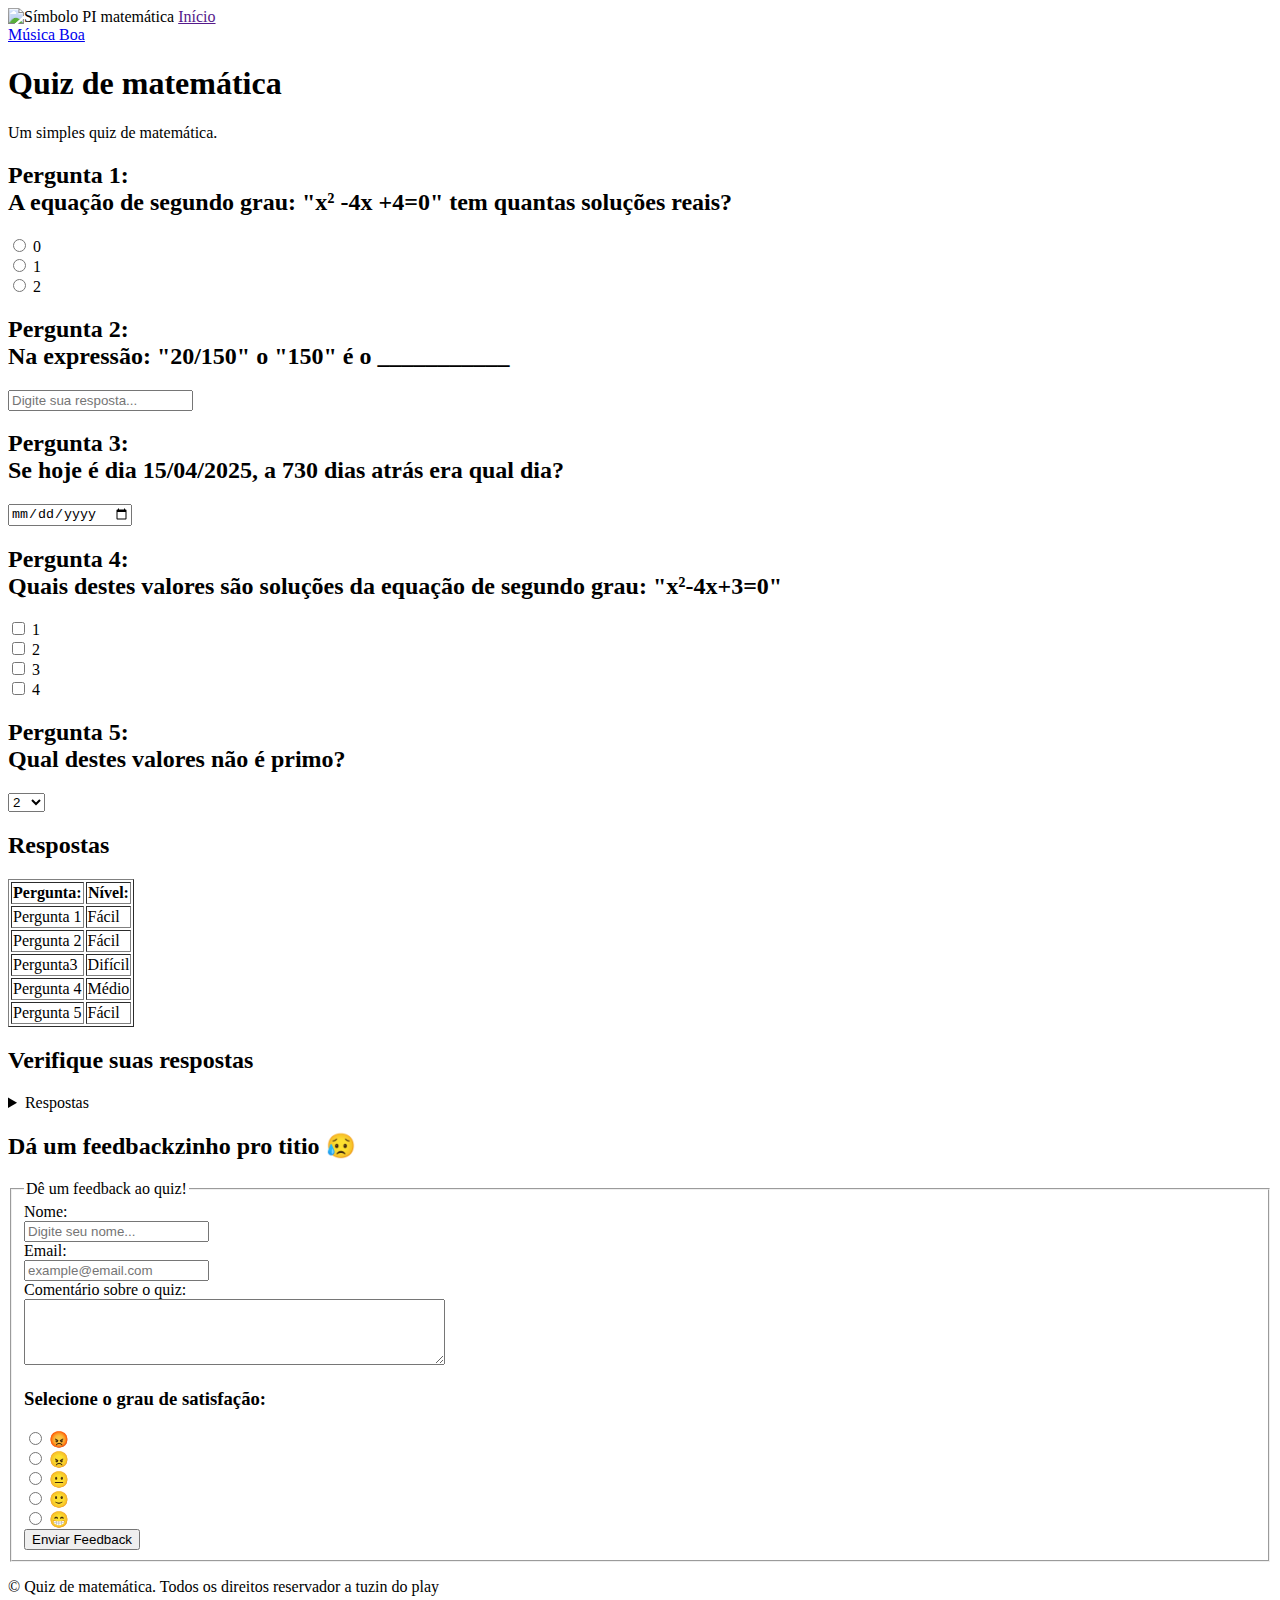
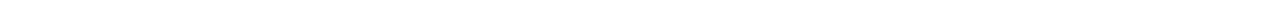
==== WEB/Quiz/index.html @ 8891570b "Create index.html" ====
<!DOCTYPE html>
<html lang="pt-br">
  <head>
    <meta charset="UTF-8" />
    <meta name="viewport" content="width=device-width, initial-scale=1.0" />
    <link rel="stylesheet" href="style.css" />
    <title>Quiz matemática</title>
  </head>
  <body>
    <!--Cabeçalho-->
    <header>
        <!--Imagem Inicial-->
      <div class="inicio">
        <img src="pi.png" alt="Símbolo PI matemática" />
        <a href="">Início</a>
      </div>
      <!--Links-->
      <div class="links">
        <a
          target="_blank"
          href="https://youtu.be/YhGBnUmP25Q?si=qNQAc3_3JI3WNb4D"
          >Música Boa</a
        >
      </div>
    </header>

    <main>
      <!--Introdução-->
      <section class="introducao">
        <h1>Quiz de matemática</h1>
        <p>Um simples quiz de matemática.</p>
      </section>
      <!--Pergunta 1:-->
      <section class="pergunta1">
        <h2>
          Pergunta 1: <br />
          A equação de segundo grau: "x² -4x +4=0" tem quantas soluções reais?
        </h2>
        <form>
          <input type="radio" value="0" id="p1a" name="pergunta1" />
          <label for="p1a">0</label><br />
          <input type="radio" value="1" id="p1b" name="pergunta1" />
          <label for="p1b">1</label><br />
          <input type="radio" value="2" id="p1c" name="pergunta1" />
          <label for="p1c">2</label><br />
        </form>
      </section>
      <!--Pergunta 2:-->
      <section class="pergunta2">
        <h2>
          Pergunta 2: <br />
          Na expressão: "20/150" o "150" é o ___________
        </h2>
        <form>
          <input
            placeholder="Digite sua resposta..."
            type="text"
            id="2"
            name="pergunta2"
          />
        </form>
      </section>
      <!--Pergunta 3:-->
      <section class="pergunta3">
        <h2>
          Pergunta 3:<br />
          Se hoje é dia 15/04/2025, a 730 dias atrás era qual dia?
        </h2>
        <!-- reposta = 16/04/2023-->
        <form>
          <input type="date" name="pergunta3" id="p3" />
        </form>
      </section>
      <!--Pergunta4 :-->
      <section class="pergunta4">
        <h2>
          Pergunta 4:<br />Quais destes valores são soluções da equação de
          segundo grau: "x²-4x+3=0"
        </h2>
        <form action="">
          <input type="checkbox" id="p4a" name="pergunta4" value="1" />
          <label for="p4a">1</label> <br />
          <input type="checkbox" id="p4b" name="pergunta4" value="2" />
          <label for="p4b">2</label> <br />
          <input type="checkbox" id="p4c" name="pergunta4" value="3" />
          <label for="p4c">3</label> <br />
          <input type="checkbox" id="p4d" name="pergunta4" value="4" />
          <label for="p4d">4</label> <br />
        </form>
      </section>
      <!--Pergunta5:-->
      <section class="pergunta5">
        <h2>
          Pergunta 5: <br />
          Qual destes valores não é primo?
        </h2>
        <form>
          <select name="pergunta5" id="p5">
            <option value="2">2</option>
            <option value="3">3</option>
            <option value="5">5</option>
            <option value="7">7</option>
            <option value="9">9</option>
            <option value="11">11</option>
            <option value="13">13</option>
          </select>
        </form>
      </section>
      <!--Tabela de pontuação-->
      <section class="niveisRespostas">
        <h2>Respostas</h2>

        <table border="1">
          <thead>
            <tr>
              <th>Pergunta:</th>
              <th>Nível:</th>
            </tr>
          </thead>
          <tbody>
            <tr>
              <td>Pergunta 1</td>
              <td>Fácil</td>
            </tr>
            <tr>
              <td>Pergunta 2</td>
              <td>Fácil</td>
            </tr>
            <tr>
              <td>Pergunta3</td>
              <td>Difícil</td>
            </tr>
            <tr>
              <td>Pergunta 4</td>
              <td>Médio</td>
            </tr>
            <tr>
              <td>Pergunta 5</td>
              <td>Fácil</td>
            </tr>
          </tbody>
        </table>
      </section>
    
    <!--Lista de respostas-->
    <section class="respostas">
        <h2>Verifique suas respostas</h2>
        <details>
            <summary>Respostas</summary>
            <ol>
                <li>1</li>
                <li>Denominador</li>
                <li>16/04/2023</li>
                <li>1 e 3</li>
                <li>9</li>
            </ol>
        </details>
    </section>
    <!--Formulátio de FeedBack-->
    <section class="feedback">
        <h2>Dá um feedbackzinho pro titio 😥</h2>
        <form>
            <fieldset>
                <legend>Dê um feedback ao quiz!</legend>
            <label for="username">Nome:</label> <br>
            <input placeholder="Digite seu nome..." type="text" id="username" name="username"> 
            <br>
            <label for="email">Email:</label> <br>
            <input placeholder="example@email.com" type="email" id="email" name="email">
            <br>
            <label for="comentary">Comentário sobre o quiz:</label> <br>
            <textarea name="comentary" id="comentary" rows="4" cols="50"></textarea>
            <br>
            <h3>Selecione o grau de satisfação:</h3>
            <input type="radio" value="0" id="feedback0" name="feedback">
            <label for="feedback0">😡</label> <br>
            <input type="radio" value="1" id="feedback1" name="feedback">
            <label for="feedback1">😠</label> <br>
            <input type="radio" value="2" id="feedback2" name="feedback">
            <label for="feedback2">😐</label> <br>
            <input type="radio" value="3" id="feedback3" name="feedback">
            <label for="feedback3">🙂</label> <br>
            <input type="radio" value="4" id="feedback4" name="feedback">
            <label for="feedback4">😁</label>
            <br>
            <button onclick="alert('FEEDBACK ENVIADO')">Enviar Feedback</button>
            </fieldset>
        </form>

    </section>

    </main>
    
    <footer>
        <p>© Quiz de matemática. Todos os direitos reservador a tuzin do play</p>

    </footer>
  </body>
</html>
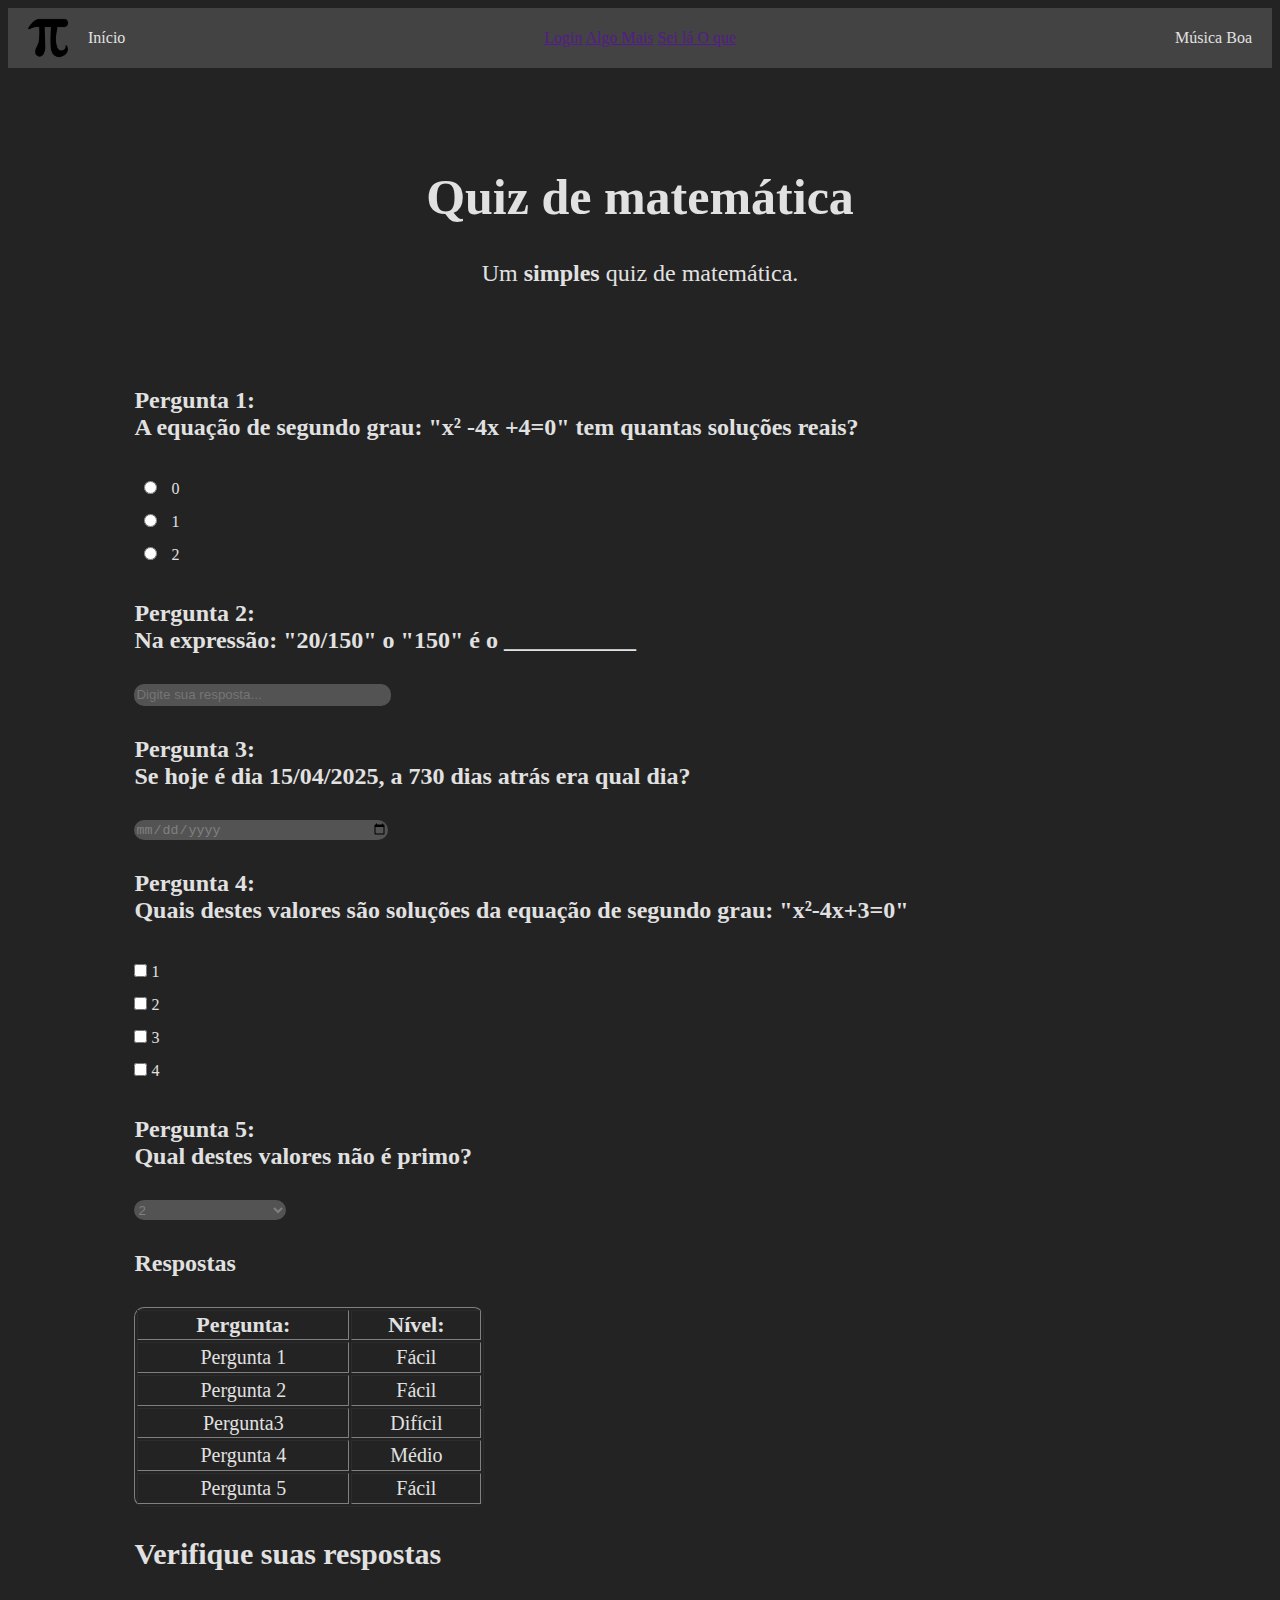
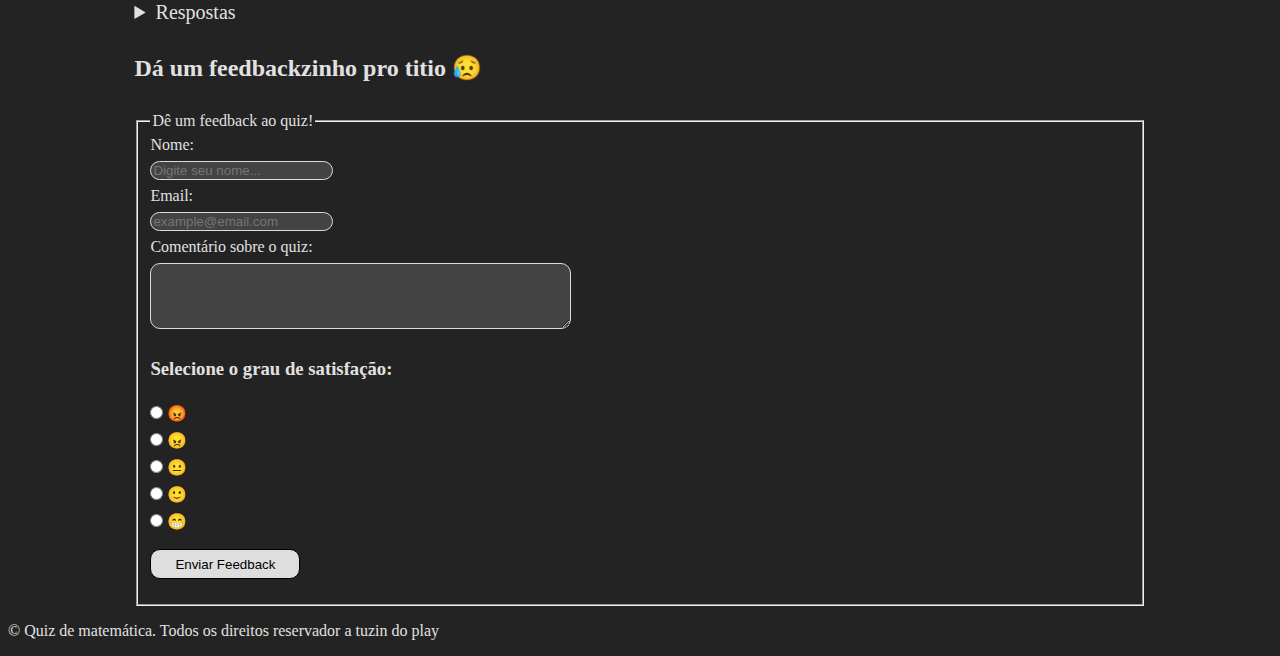
==== commit 3a334622: "Update index.html" ====
--- a/WEB/Quiz/index.html
+++ b/WEB/Quiz/index.html
@@ -3,24 +3,41 @@
   <head>
     <meta charset="UTF-8" />
     <meta name="viewport" content="width=device-width, initial-scale=1.0" />
-    <link rel="stylesheet" href="style.css" />
-    <title>Quiz matemática</title>
+    
+    <!--Colocando style dentro do HEAD-->
+    <style> 
+        h1{
+            font-size: 50px;
+        }
+    </style> 
+
+    <link rel="stylesheet" href="style.css" /> <!--Chamando o CSS-->
+    
+    <title>Quiz matemática</title> <!--Título da página-->
   </head>
   <body>
     <!--Cabeçalho-->
     <header>
-        <!--Imagem Inicial-->
+        
       <div class="inicio">
-        <img src="pi.png" alt="Símbolo PI matemática" />
-        <a href="">Início</a>
+        <img src="pi.png" alt="Símbolo PI matemática" /> <!--Imagem Inicial-->
+        <a href="">Início</a> <!--Texto "Início"-->
       </div>
+
+      <!--Outros "Sites"-->
+      <div class="outrosSites">
+        <a href="">Login</a>
+        <a href="">Algo Mais</a>
+        <a href="">Sei lá O que</a>
+
+      </div>
+
       <!--Links-->
       <div class="links">
         <a
           target="_blank"
           href="https://youtu.be/YhGBnUmP25Q?si=qNQAc3_3JI3WNb4D"
-          >Música Boa</a
-        >
+        >Música Boa</a> <!--Link Música-->
       </div>
     </header>
 
@@ -28,7 +45,7 @@
       <!--Introdução-->
       <section class="introducao">
         <h1>Quiz de matemática</h1>
-        <p>Um simples quiz de matemática.</p>
+        <p style="font-size: 24px;">Um <strong>simples</strong> quiz de matemática.</p> <!--Colocando CSS inline-->
       </section>
       <!--Pergunta 1:-->
       <section class="pergunta1">
--- a/WEB/Quiz/style.css
+++ b/WEB/Quiz/style.css
@@ -0,0 +1,153 @@
+body{
+    background-color: rgba(35, 35, 35, 1);
+    color: rgba(225, 225, 225, 1);
+}
+
+header .inicio img{
+    width: 40px;
+    height: 40px;
+    margin: 10px 20px;
+}
+
+header .inicio a{
+    text-decoration: none;
+    color: rgba(225, 225, 225, 1);
+}
+
+.inicio {
+    text-align: center;
+    display: flex;
+    align-items: center;
+}
+
+.links{
+    text-align: center;
+    margin: 10px 20px;
+}
+
+header .links a {
+   text-decoration: none;
+   color: rgba(225, 225, 225, 1);
+}
+
+header {
+    background-color: rgba(255, 255, 255, 0.15);
+    display: flex;
+    justify-content: space-between;
+    align-items: center;
+
+}
+
+main{
+    margin: 0 10%;
+}
+
+main h2 {
+    margin: 30px 0px;
+}
+
+main input {
+    cursor: pointer;
+}
+
+main select {
+    cursor: pointer;
+}
+
+.introducao{
+    text-align: center;
+    margin: 100px;
+}
+
+.introducao h1{
+    font-size: 50px;
+}
+
+.introducao p{
+    font-size: 20px;
+}
+
+
+.pergunta1 input {
+    margin: 10px;
+}
+
+.pergunta2 form input{
+    background-color: rgba(255,255,255, 0.22);
+    width: 25%;
+    height: 20px;
+    border: none;
+    border-radius: 10px;
+}
+
+
+.pergunta3 input{
+    background-color: rgba(255,255,255, 0.22);
+    width: 25%;
+    height: 20px;
+    border: none;
+    border-radius: 10px;
+    color: grey;
+}
+
+
+.pergunta4 input{
+    margin: 10px 0;
+}
+
+
+.pergunta5 select {
+    background-color: rgba(255,255,255, 0.22);
+    width: 15%;
+    height: 20px;
+    border: none;
+    border-radius: 10px;
+    color: grey;
+}
+
+.niveisRespostas table{
+    width: 350px;
+    height: 200px;
+    border-radius: 10px;
+}
+
+.niveisRespostas table thead th{
+    font-weight: bold;
+    font-size: 22px;
+}
+
+.niveisRespostas table tr td{
+   margin: 10px;
+   font-weight: none;
+   font-size: 20px;
+   text-align: center;
+} 
+.respostas {
+    font-size: 20px;
+}
+
+.feedback input {
+    margin: 7px 0px;
+    background-color: rgba(255, 255, 255, 0.15);
+    border: 1px solid #DDD;
+    border-radius: 10px;
+}
+
+.feedback textarea {
+    margin: 7px 0px;
+    background-color: rgba(255, 255, 255, 0.15);
+    border-radius: 10px;
+    border: 1px solid #ddd;
+}
+
+.feedback button {
+    cursor: pointer;
+    margin: 15px 0px;
+    background-color: rgba(255, 255, 255, 0.85);
+    border: 1px solid #000;
+    border-radius: 10px;
+    width: 150px;
+    height: 30px;
+
+
+}
